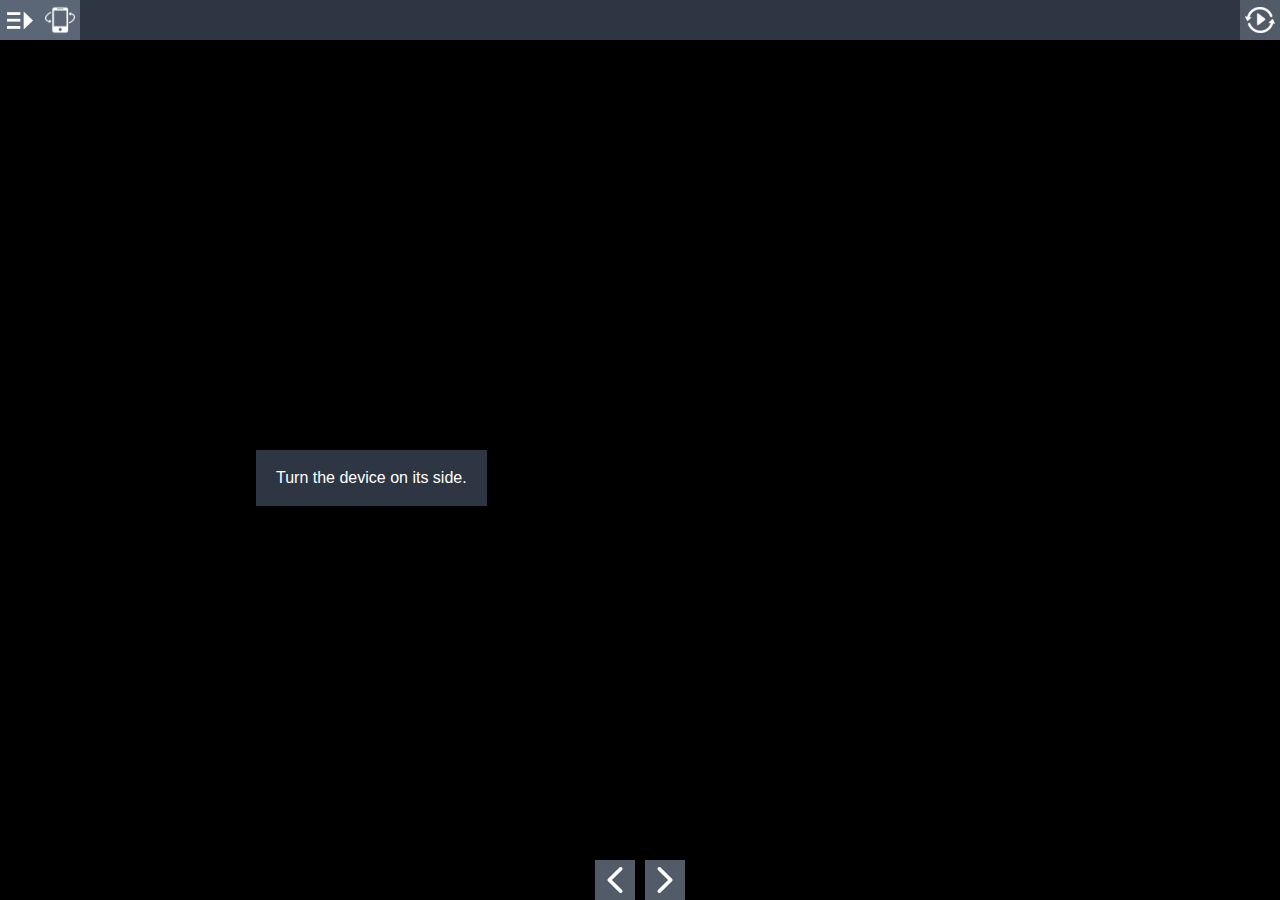
==== index.html @ 07c4bd90 "Initial Commit" ====
<!DOCTYPE html>
<html>
<head>
<title>16805 Fritsche Cemetary</title>
<meta charset="utf-8">
<meta http-equiv="X-UA-Compatible" content="IE=edge,chrome=1">
<meta name="viewport" content="target-densitydpi=device-dpi, width=device-width, initial-scale=1.0, maximum-scale=1.0, minimum-scale=1.0, user-scalable=no, minimal-ui" />
<style> @-ms-viewport { width: device-width; } </style>
<link rel="stylesheet" href="vendor/reset.min.css">
<link rel="stylesheet" href="style.css">
</head>
<body class="">

<div id="pano"></div>


<div id="sceneList">
</div>

<div id="titleBar">
  <h1 class="sceneName"></h1>
</div>

<div id="toggleDeviceOrientation">
  <img class="enable" src="img/enable.png">
  <img class="disable" src="img/disable.png">
</div>

<a href="#" id="autorotateToggle">
  <img class="icon off" src="img/play.png">
  <img class="icon on" src="img/pause.png">
</a>

<a href="#" id="fullscreenToggle">
  <img class="icon off" src="img/fullscreen.png">
  <img class="icon on" src="img/windowed.png">
</a>

<a href="#" id="sceneListToggle">
  <img class="icon off" src="img/expand.png">
  <img class="icon on" src="img/collapse.png">
</a>

<a href="#" id="viewUp" class="viewControlButton viewControlButton-1">
  <img class="icon" src="img/up.png">
</a>
<a href="#" id="viewDown" class="viewControlButton viewControlButton-2">
  <img class="icon" src="img/down.png">
</a>
<a href="#" id="viewLeft" class="viewControlButton viewControlButton-3">
  <img class="icon" src="img/left.png">
</a>
<a href="#" id="viewRight" class="viewControlButton viewControlButton-4">
  <img class="icon" src="img/right.png">
</a>
<a href="#" id="viewIn" class="viewControlButton viewControlButton-5">
  <img class="icon" src="img/plus.png">
</a>
<a href="#" id="viewOut" class="viewControlButton viewControlButton-6">
  <img class="icon" src="img/minus.png">
</a>

<a href="#" style="display:block;" id="previous" class="viewControlButton viewControlButton-3">
  <img class="icon" src="img/left.png">
</a>
<a href="#" id="next" style="display:block;" class="viewControlButton viewControlButton-4">
  <img class="icon" src="img/right.png">
</a>

<p style="display:block;" class="alert">Turn the device on its side.</p>
<script src="vendor/es5-shim.js"></script>
<script src="vendor/eventShim.js"></script>
<script src="vendor/classList.js"></script>
<script src="vendor/requestAnimationFrame.js" ></script>
<script src="vendor/screenfull.min.js" ></script>
<script src="vendor/bowser.min.js" ></script>
<script src="vendor/marzipano.js" ></script>
<script>
var pathName = window.location.pathname.replace(/\//g, "");

var scenesPath = "https://bigdatahomes.blob.core.windows.net/legacy/" + pathName + "/scenesManifest.js";
var dataPath = "https://bigdatahomes.blob.core.windows.net/legacy/" + pathName + "/data.js";
document.write("<script type='text/javascript' src='"+ scenesPath + "'><\/scr" + "ipt>");
document.write("<script type='text/javascript' src='"+ dataPath + "'><\/scr" + "ipt>");
document.write("<script src=\"DeviceOrientationControlMethod.js\"><\/script><script src=\"index.js\"><\/script>")
</script>
</body>
</html>
---- style.css ----
* {
  -webkit-box-sizing: border-box;
  -moz-box-sizing: border-box;
  box-sizing: border-box;
  -moz-user-select: none;
  -webkit-user-select: none;
  -ms-user-select: none;
  user-select: none;
  -ms-text-size-adjust: none;
  -moz-text-size-adjust: none;
  -webkit-text-size-adjust: none;
  text-size-adjust: none;
  -webkit-user-drag: none;
  -webkit-touch-callout: none;
  -ms-content-zooming: none;
  -webkit-tap-highlight-color: rgba(0,0,0,0);
}

html, body {
  width: 100%;
  height: 100%;
  padding: 0;
  margin: 0;
  overflow: hidden;
  font-family: "Helvetica Neue", Helvetica, Arial, sans-serif;
  font-size: 16px;
  background-color: #000;
  color: #fff;
}

a, a:hover, a:active, a:visited {
  text-decoration: none;
  color: inherit;
}

#pano {
  position: absolute;
  top: 0;
  left: 0;
  width: 100%;
  height: 100%;
  overflow: hidden;
}

#titleBar {
  position: absolute;
  top: 0;
  left: 0;
  right: 40px;
  height: 40px;
  text-align: center;
}

.mobile #titleBar {
  height: 50px;
  right: 50px;
}

/* If there is a fullscreen button the title bar must make space for it */
body.fullscreen-enabled #titleBar {
  right: 80px;
}

body.fullscreen-enabled.mobile #titleBar {
  right: 100px;
}

/* If there are multiple scenes the title bar must make space for the scene list toggle */
body.multiple-scenes #titleBar {
  left: 40px;
}

body.multiple-scenes.mobile #titleBar {
  left: 50px;
}

#titleBar .sceneName {
  width: 100%;
  height: 100%;
  line-height: 30px;
  padding: 5px;
  background-color: rgb(58,68,84);
  background-color: rgba(58,68,84,0.8);
  overflow: hidden;
  text-overflow: ellipsis;
  white-space: nowrap;

  -moz-user-select: text;
  -webkit-user-select: text;
  -ms-user-select: text;
  user-select: text;
}

.mobile #titleBar .sceneName {
  line-height: 40px;
}

#fullscreenToggle {
  display: none;
  position: absolute;
  top: 0;
  right: 0;
  width: 40px;
  height: 40px;
  padding: 5px;
  background-color: rgb(103,115,131);
  background-color: rgba(103,115,131,0.8);
}

.mobile #fullscreenToggle {
  width: 50px;
  height: 50px;
}

body.fullscreen-enabled #fullscreenToggle {
  display: block;
}

#fullscreenToggle .icon {
  position: absolute;
  top: 5px;
  right: 5px;
  width: 30px;
  height: 30px;
}

.mobile #fullscreenToggle .icon {
  top: 10px;
  right: 10px;
}

#fullscreenToggle .icon.on {
  display: none;
}

#fullscreenToggle .icon.off {
  display: block;
}

#fullscreenToggle.enabled .icon.on {
  display: block;
}

#fullscreenToggle.enabled .icon.off {
  display: none;
}

#autorotateToggle {
  display: block;
  position: absolute;
  top: 0;
  right: 0;
  width: 40px;
  height: 40px;
  padding: 5px;
  background-color: rgb(103,115,131);
  background-color: rgba(103,115,131,0.8);
}

.mobile #autorotateToggle {
  width: 50px;
  height: 50px;
}

/* If there is a fullscreen button, autorotate must placed a bit to the left */
body.fullscreen-enabled #autorotateToggle {
  right: 40px;
}

body.fullscreen-enabled.mobile #autorotateToggle {
  right: 50px;
}

#autorotateToggle .icon {
  position: absolute;
  top: 5px;
  right: 5px;
  width: 30px;
  height: 30px;
}

.mobile #autorotateToggle .icon {
  top: 10px;
  right: 10px;
}

#autorotateToggle .icon.on {
  display: none;
}

#autorotateToggle .icon.off {
  display: block;
}

#autorotateToggle.enabled .icon.on {
  display: block;
}

#autorotateToggle.enabled .icon.off {
  display: none;
}

#sceneListToggle {
  position: absolute;
  top: 0;
  left: 0;
  width: 40px;
  height: 40px;
  padding: 5px;
  background-color: rgb(103,115,131);
  background-color: rgba(103,115,131,0.8);
}

.mobile #sceneListToggle {
  width: 50px;
  height: 50px;
}

#sceneListToggle .text {
  position: absolute;
  top: 5px;
  left: 15px;
  width: 100%;
  line-height: 30px;
}

#sceneListToggle .icon {
  position: absolute;
  top: 5px;
  right: 5px;
  width: 30px;
  height: 30px;
}

.mobile #sceneListToggle .icon {
  top: 10px;
  right: 10px;
}

#sceneListToggle .icon.on {
  display: none;
}

#sceneListToggle .icon.off {
  display: block;
}

#sceneListToggle.enabled .icon.on {
  display: block;
}

#sceneListToggle.enabled .icon.off {
  display: none;
}

#sceneList {
  position: absolute;
  top: 0;
  left: -220px;
  padding-top: 40px;
  width: 220px;
  max-height: 100%;
  overflow-x: hidden;
  overflow-y: auto;
  margin-left: 0;
  transition: margin-left 0.5s ease-in-out;
}

.mobile #sceneList {
  padding-top: 50px;
}

#sceneList .scenes {
  width: 100%;
  background-color: rgb(58,68,84);
  background-color: rgba(58,68,84,0.8);
}

.mobile #sceneList {
  width: 100%;
  height: 100%;
  left: -100%;
}

.mobile #sceneList.enabled {
  margin-left: 100%;
}

.mobile #sceneList .scenes {
  height: 100%;
  overflow-y: auto;
}

#sceneList.enabled {
  margin-left: 220px;
}

#sceneList .scene {
  display: block;
  width: 100%;
  height: 30px;
}

.mobile #sceneList .scene {
  height: 40px;
}

#sceneList .scene .text {
  width: 100%;
  height: 100%;
  padding: 0 15px;
  line-height: 30px;
  overflow: hidden;
  text-overflow: ellipsis;
  white-space: nowrap;
}

.mobile #sceneList .scene .text {
  line-height: 40px;
}

.no-touch #sceneList .scene:hover {
  background-color: rgb(103,115,131);
  background-color: rgba(103,115,131,0.8);
}

#sceneList .scene.current {
  background-color: rgb(103,115,131);
  background-color: rgba(103,115,131,0.8);
}

/* Hide scene list when only a single scene exists */
body.single-scene #sceneList, body.single-scene #sceneListToggle {
  display: none;
}

/* Link hotspot */

.link-hotspot {
  width: 60px;
  height: 60px;
  margin-left: -30px;
  margin-top: -30px;
  opacity: 0.9;
  transition: opacity 0.2s;
}

.no-touch .link-hotspot:hover {
  opacity: 1;
}

.mobile .link-hotspot {
  width: 70px;
  height: 70px;
}

.link-hotspot-icon {
  width: 100%;
  height: 100%;
  cursor: pointer;
}

.link-hotspot-tooltip {
  position: absolute;
  left: 100%;
  top: 14px; /* ( 60 - (16 + 2*8) ) / 2 */

  margin-left: 3px;

  font-size: 16px;

  max-width: 300px;

  padding: 8px 10px;

  border-radius: 5px;

  background-color: rgb(58,68,84);
  background-color: rgba(58,68,84,0.8);

  color: #fff;

  white-space: nowrap;
  text-overflow: ellipsis;
  overflow: hidden;

  cursor: pointer;

  opacity: 0;

  -ms-transform: translateX(-8px);
  -webkit-transform: translateX(-8px);
  transform: translateX(-8px);

  transition: -ms-transform 0.3s,
              -webkit-transform 0.3s,
              transform 0.3s,
              opacity 0.3s;
}

.mobile .link-hotspot {
  top: 19px; /* ( 70 - (16 + 2*8) ) / 2 */
}

.no-touch .link-hotspot:hover .link-hotspot-tooltip {
  opacity: 1;
  -ms-transform: translateX(0);
  -webkit-transform: translateX(0);
  transform: translateX(0);
}

/* Prevent tooltip from triggering */
.link-hotspot-tooltip {
  pointer-events: none;
}
.no-touch .link-hotspot:hover .link-hotspot-tooltip {
  pointer-events: all;
}

/* Fallback mode without pointer-events (IE8-10) */
.tooltip-fallback .link-hotspot-tooltip {
  display: none;
}
.no-touch .tooltip-fallback .link-hotspot:hover .link-hotspot-tooltip {
  display: block;
}

/* Info hotspot */

.info-hotspot {
  line-height: 1.2em;
  opacity: 0.9;
  transition: opacity 0.2s 0.2s;
}

.no-touch .info-hotspot:hover {
  opacity: 1;
  transition: opacity 0.2s;
}

.info-hotspot.visible {
  opacity: 1;
}

.info-hotspot .info-hotspot-header {
  width: 40px;
  height: 40px;
  border-radius: 20px;
  background-color: rgb(103,115,131);
  cursor: pointer;
  transition: width 0.3s ease-in-out 0.5s,
              border-radius 0.3s ease-in-out 0.5s;
}

.mobile .info-hotspot .info-hotspot-header {
  width: 50px;
  height: 50px;
  border-radius: 25px;
}

.desktop.no-touch .info-hotspot .info-hotspot-header:hover {
  width: 260px;
  border-radius: 5px;
  transition: width 0.3s ease-in-out,
              border-radius 0.3s ease-in-out;
}

.desktop .info-hotspot.visible .info-hotspot-header,
.desktop.no-touch .info-hotspot.visible .info-hotspot-header:hover {
  width: 260px;
  border-radius: 5px;
  border-top-right-radius: 0;
  border-bottom-right-radius: 0;
  border-bottom-left-radius: 0;
  transition: width 0.3s ease-in-out,
              border-radius 0.3s ease-in-out;
}

.info-hotspot .info-hotspot-icon-wrapper {
  width: 40px;
  height: 40px;
}

.mobile .info-hotspot .info-hotspot-icon-wrapper {
  width: 50px;
  height: 50px;
}

.info-hotspot .info-hotspot-icon {
  width: 90%;
  height: 90%;
  margin: 5%;
}

.info-hotspot .info-hotspot-title-wrapper {
  position: absolute;
  left: 40px;
  top: 0;
  width: 0;
  height: 40px;
  padding: 0;
  overflow: hidden;
  transition: width 0s 0.4s,
              padding 0s 0.4s;
}

.desktop .info-hotspot.visible .info-hotspot-title-wrapper,
.desktop.no-touch .info-hotspot .info-hotspot-header:hover .info-hotspot-title-wrapper {
  width: 220px;
  padding: 0 5px;
  transition: width 0s 0.4s,
              padding 0s 0.4s;
}

.info-hotspot .info-hotspot-title-wrapper:before {
  content: '';
  display: inline-block;
  vertical-align: middle;
  height: 100%;
}

.info-hotspot .info-hotspot-title {
  display: inline-block;
  vertical-align: middle;

  -moz-user-select: text;
  -webkit-user-select: text;
  -ms-user-select: text;
  user-select: text;
}

.info-hotspot .info-hotspot-close-wrapper {
  position: absolute;
  left: 260px;
  top: 0;
  height: 40px;
  width: 40px;
  border-top-right-radius: 5px;
  background-color: rgb(78,88,104);
  visibility: hidden;
  -ms-transform: perspective(200px) rotateY(90deg);
  -webkit-transform: perspective(200px) rotateY(90deg);
  transform: perspective(200px) rotateY(90deg);
  -ms-transform-origin: 0 50% 0;
  -webkit-transform-origin: 0 50% 0;
  transform-origin: 0 50% 0;
  transition: -ms-transform 0.3s 0.3s,
              -webkit-transform 0.3s 0.3s,
              transform 0.3s 0.3s,
              visibility 0s 0.6s;
  -webkit-transition: -webkit-transform 0.3s 0.3s,
                      visibility 0s 0.6s;
}

.desktop .info-hotspot.visible .info-hotspot-close-wrapper {
  visibility: visible;
  -ms-transform: perspective(200px) rotateY(0deg);
  -webkit-transform: perspective(200px) rotateY(0deg);
  transform: perspective(200px) rotateY(0deg);
  transition: -ms-transform 0.3s,
              -webkit-transform 0.3s,
              transform 0.3s,
              visibility 0s 0s;
  -webkit-transition: -webkit-transform 0.3s,
                      visibility 0s 0s;
}

.info-hotspot .info-hotspot-close-icon {
  width: 70%;
  height: 70%;
  margin: 15%;
}

.info-hotspot .info-hotspot-text {
  position: absolute;
  width: 300px;
  height: auto;
  max-height: 200px;
  top: 40px;
  left: 0;
  padding: 10px;
  background-color: rgb(58,68,84);
  border-bottom-right-radius: 5px;
  border-bottom-left-radius: 5px;
  overflow-y: auto;
  visibility: hidden;
  -ms-transform: perspective(200px) rotateX(-90deg);
  -webkit-transform: perspective(200px) rotateX(-90deg);
  transform: perspective(200px) rotateX(-90deg);
  -ms-transform-origin: 50% 0 0;
  -webkit-transform-origin: 50% 0 0;
  transform-origin: 50% 0 0;
  transition: -ms-transform 0.3s,
              -webkit-transform 0.3s,
              transform 0.3s,
              visibility 0s 0.3s;
  -webkit-transition: -webkit-transform 0.3s,
                      visibility 0s 0.3s;

  -moz-user-select: text;
  -webkit-user-select: text;
  -ms-user-select: text;
  user-select: text;
}

.desktop .info-hotspot.visible .info-hotspot-text {
  visibility: visible;
  -ms-transform: perspective(200px) rotateX(0deg);
  -webkit-transform: perspective(200px) rotateX(0deg);
  transform: perspective(200px) rotateX(0deg);
  transition: -ms-transform 0.3s 0.3s,
              -webkit-transform 0.3s 0.3s,
              transform 0.3s 0.3s,
              visibility 0s 0s;
  -webkit-transition: -webkit-transform 0.3s 0.3s,
                      visibility 0s 0s;
}

/* Info hotspot modal */

.desktop .info-hotspot-modal {
  display: none;
}

.info-hotspot-modal {
  top: 0;
  left: 0;
  position: absolute;
  width: 100%;
  height: 100%;
  overflow: hidden;
  z-index: 11000 !important;
  background-color: rgba(0,0,0,.5);
  line-height: 1.2em;
  opacity: 0;
  visibility: hidden;
  transition: opacity 0.2s ease-in-out 0.5s,
              visibility 0s 0.7s;
}

.info-hotspot-modal.visible {
  opacity: 1;
  visibility: visible;
  transition: opacity 0.2s ease-in-out,
              visibility 0s 0s;
}

.info-hotspot-modal .info-hotspot-header {
  position: absolute;
  top: 60px;
  left: 10px;
  right: 10px;
  width: auto;
  height: 50px;
  background-color: rgb(103,115,131);
  background-color: rgba(103,115,131,0.8);
  opacity: 0;
  transition: opacity 0.3s ease-in-out 0.2s;
}

.info-hotspot-modal.visible .info-hotspot-header {
  opacity: 1;
  transition: opacity 0.3s ease-in-out 0.2s;
}

.info-hotspot-modal .info-hotspot-icon-wrapper {
  width: 50px;
  height: 50px;
}

.info-hotspot-modal .info-hotspot-icon {
  width: 90%;
  height: 90%;
  margin: 5%;
}

.info-hotspot-modal .info-hotspot-title-wrapper {
  position: absolute;
  top: 0;
  left: 50px;
  right: 50px;
  width: auto;
  height: 50px;
  padding: 0 10px;
}

.info-hotspot-modal .info-hotspot-title-wrapper:before {
  content: '';
  display: inline-block;
  vertical-align: middle;
  height: 100%;
}

.info-hotspot-modal .info-hotspot-title {
  display: inline-block;
  vertical-align: middle;

  -moz-user-select: text;
  -webkit-user-select: text;
  -ms-user-select: text;
  user-select: text;
}

.info-hotspot-modal .info-hotspot-close-wrapper {
  position: absolute;
  top: 0;
  right: 0;
  width: 50px;
  height: 50px;
  background-color: rgb(78,88,104);
  background-color: rgba(78,88,104,0.8);
  cursor: pointer;
}

.info-hotspot-modal .info-hotspot-close-icon {
  width: 70%;
  height: 70%;
  margin: 15%;
}

.info-hotspot-modal .info-hotspot-text {
  position: absolute;
  top: 110px;
  bottom: 10px;
  left: 10px;
  right: 10px;
  padding: 10px;
  background-color: rgb(58,68,84);
  background-color: rgba(58,68,84,0.8);
  overflow-y: auto;
  opacity: 0;
  transition: opacity 0.3s ease-in-out;

  -moz-user-select: text;
  -webkit-user-select: text;
  -ms-user-select: text;
  user-select: text;
}

.info-hotspot-modal.visible .info-hotspot-text {
  opacity: 1;
  transition: opacity 0.3s ease-in-out 0.4s;
}

/* View control buttons */

.viewControlButton {
  display: none;
  position: absolute;
  bottom: 0;
  left: 50%;
  width: 40px;
  height: 40px;
  padding: 5px;
  background-color: rgb(103,115,131);
  background-color: rgba(103,115,131,0.8);
}

body.view-control-buttons .viewControlButton {
  display: block;
}

/* Hide controls when width is too small */
@media (max-width: 600px) {
  body.view-control-buttons .viewControlButton {
    display: none;
  }
}

.viewControlButton .icon {
  position: absolute;
  top: 5px;
  right: 5px;
  width: 30px;
  height: 30px;
}

/* Center is at margin-left: -20px */
.viewControlButton-1 {
  margin-left: -145px;
}
.viewControlButton-2 {
  margin-left: -95px;
}
.viewControlButton-3 {
  margin-left: -45px;
}
.viewControlButton-4 {
  margin-left: 5px;
}
.viewControlButton-5 {
  margin-left: 55px;
}
.viewControlButton-6 {
  margin-left: 105px;
}


#toggleDeviceOrientation {
  width: 40px;
  height: 40px;
  position: absolute;
  background-color: rgb(103,115,131);
  background-color: rgba(103,115,131,0.8);
  margin-left:40px;
}

.mobile #toggleDeviceOrientation {
  width: 50px;
  height: 50px;
  position: absolute;
  background-color: rgb(103,115,131);
  background-color: rgba(103,115,131,0.8);
  margin-left:50px;
}

#toggleDeviceOrientation img {
  width: 30px;
  margin: 5px;
  position: absolute;
}

.mobile #toggleDeviceOrientation img {
  width: 30px;
  top: 10px;
  right: 10px;
  margin: 0px;
  position: absolute;
}

#toggleDeviceOrientation .disable {
  display: none;
}

#toggleDeviceOrientation.enabled .disable {
  display: block;
}

#toggleDeviceOrientation.enabled .enable {
  display: none;
}


#sceneListToggle {
  position: absolute;
  top: 0;
  left: 0;
  width: 40px;
  height: 40px;
  padding: 5px;
  background-color: rgb(103,115,131);
  background-color: rgba(103,115,131,0.8);
}

.mobile #sceneListToggle {
  width: 50px;
  height: 50px;
}

#sceneListToggle .text {
  position: absolute;
  top: 5px;
  left: 15px;
  width: 100%;
  line-height: 30px;
}

#sceneListToggle .icon {
  position: absolute;
  top: 5px;
  right: 5px;
  width: 30px;
  height: 30px;
}

.mobile #sceneListToggle .icon {
  top: 10px;
  right: 10px;
}

#sceneListToggle .icon.on {
  display: none;
}

#sceneListToggle .icon.off {
  display: block;
}

#sceneListToggle.enabled .icon.on {
  display: block;
}

#sceneListToggle.enabled .icon.off {
  display: none;
}

#sceneList {
  position: absolute;
  top: 0;
  left: -220px;
  padding-top: 40px;
  width: 220px;
  max-height: 100%;
  overflow-x: hidden;
  overflow-y: auto;
  margin-left: 0;
  -webkit-transition: margin-left 0.5s ease-in-out;
  transition: margin-left 0.5s ease-in-out;
}

.mobile #sceneList {
  padding-top: 50px;
}

#sceneList .scenes {
  width: 100%;
  background-color: rgb(58,68,84);
  background-color: rgba(58,68,84,0.8);
}

.mobile #sceneList {
  width: 100%;
  height: 100%;
  left: -100%;
}

.mobile #sceneList.enabled {
  margin-left: 100%;
}

.mobile #sceneList .scenes {
  height: 100%;
}

#sceneList.enabled {
  margin-left: 220px;
}

#sceneList .scene {
  display: block;
  width: 100%;
  height: 30px;
}

.mobile #sceneList .scene {
  height: 40px;
}

#sceneList .scene .text {
  width: 100%;
  height: 100%;
  padding: 0 15px;
  line-height: 30px;
  overflow: hidden;
  text-overflow: ellipsis;
  white-space: nowrap;
}

.mobile #sceneList .scene .text {
  line-height: 40px;
}

.no-touch #sceneList .scene:hover {
  background-color: rgb(103,115,131);
  background-color: rgba(103,115,131,0.8);
}

#sceneList .scene.current {
  background-color: rgb(103,115,131);
  background-color: rgba(103,115,131,0.8);
}
* {
  -webkit-box-sizing: border-box;
  -moz-box-sizing: border-box;
  box-sizing: border-box;
  -moz-user-select: none;
  -webkit-user-select: none;
  -ms-user-select: none;
  user-select: none;
  -ms-text-size-adjust: none;
  -moz-text-size-adjust: none;
  -webkit-text-size-adjust: none;
  text-size-adjust: none;
  -webkit-user-drag: none;
  -webkit-touch-callout: none;
  -ms-content-zooming: none;
  -webkit-tap-highlight-color: rgba(0,0,0,0);
}

html, body {
  width: 100%;
  height: 100%;
  padding: 0;
  margin: 0;
  overflow: hidden;
  font-family: "Helvetica Neue", Helvetica, Arial, sans-serif;
  font-size: 16px;
  background-color: #000;
  color: #fff;
}

a, a:hover, a:active, a:visited {
  text-decoration: none;
  color: inherit;
}

#pano {
  position: absolute;
  top: 0;
  left: 0;
  width: 100%;
  height: 100%;
  overflow: hidden;
}

#titleBar {
  position: absolute;
  top: 0;
  left: 0;
  right: 40px;
  height: 40px;
  text-align: center;
}

.mobile #titleBar {
  height: 50px;
  right: 50px;
}

/* If there is a fullscreen button the title bar must make space for it */
body.fullscreen-enabled #titleBar {
  right: 80px;
}

body.fullscreen-enabled.mobile #titleBar {
  right: 100px;
}

/* If there are multiple scenes the title bar must make space for the scene list toggle */
body.multiple-scenes #titleBar {
  left: 40px;
}

body.multiple-scenes.mobile #titleBar {
  left: 50px;
}

#titleBar .sceneName {
  width: 100%;
  height: 100%;
  line-height: 30px;
  padding: 5px;
  background-color: rgb(58,68,84);
  background-color: rgba(58,68,84,0.8);
  overflow: hidden;
  text-overflow: ellipsis;
  white-space: nowrap;

  -moz-user-select: text;
  -webkit-user-select: text;
  -ms-user-select: text;
  user-select: text;
}

.mobile #titleBar .sceneName {
  line-height: 40px;
}

#fullscreenToggle {
  display: none;
  position: absolute;
  top: 0;
  right: 0;
  width: 40px;
  height: 40px;
  padding: 5px;
  background-color: rgb(103,115,131);
  background-color: rgba(103,115,131,0.8);
}

.mobile #fullscreenToggle {
  width: 50px;
  height: 50px;
}

body.fullscreen-enabled #fullscreenToggle {
  display: block;
}

#fullscreenToggle .icon {
  position: absolute;
  top: 5px;
  right: 5px;
  width: 30px;
  height: 30px;
}

.mobile #fullscreenToggle .icon {
  top: 10px;
  right: 10px;
}

#fullscreenToggle .icon.on {
  display: none;
}

#fullscreenToggle .icon.off {
  display: block;
}

#fullscreenToggle.enabled .icon.on {
  display: block;
}

#fullscreenToggle.enabled .icon.off {
  display: none;
}

#autorotateToggle {
  display: block;
  position: absolute;
  top: 0;
  right: 0;
  width: 40px;
  height: 40px;
  padding: 5px;
  background-color: rgb(103,115,131);
  background-color: rgba(103,115,131,0.8);
}

.mobile #autorotateToggle {
  width: 50px;
  height: 50px;
}

/* If there is a fullscreen button, autorotate must placed a bit to the left */
body.fullscreen-enabled #autorotateToggle {
  right: 40px;
}

body.fullscreen-enabled.mobile #autorotateToggle {
  right: 50px;
}

#autorotateToggle .icon {
  position: absolute;
  top: 5px;
  right: 5px;
  width: 30px;
  height: 30px;
}

.mobile #autorotateToggle .icon {
  top: 10px;
  right: 10px;
}

#autorotateToggle .icon.on {
  display: none;
}

#autorotateToggle .icon.off {
  display: block;
}

#autorotateToggle.enabled .icon.on {
  display: block;
}

#autorotateToggle.enabled .icon.off {
  display: none;
}

#sceneListToggle {
  position: absolute;
  top: 0;
  left: 0;
  width: 40px;
  height: 40px;
  padding: 5px;
  background-color: rgb(103,115,131);
  background-color: rgba(103,115,131,0.8);
}

.mobile #sceneListToggle {
  width: 50px;
  height: 50px;
}

#sceneListToggle .text {
  position: absolute;
  top: 5px;
  left: 15px;
  width: 100%;
  line-height: 30px;
}

#sceneListToggle .icon {
  position: absolute;
  top: 5px;
  right: 5px;
  width: 30px;
  height: 30px;
}

.mobile #sceneListToggle .icon {
  top: 10px;
  right: 10px;
}

#sceneListToggle .icon.on {
  display: none;
}

#sceneListToggle .icon.off {
  display: block;
}

#sceneListToggle.enabled .icon.on {
  display: block;
}

#sceneListToggle.enabled .icon.off {
  display: none;
}

#sceneList {
  position: absolute;
  top: 0;
  left: -220px;
  padding-top: 40px;
  width: 220px;
  max-height: 100%;
  overflow-x: hidden;
  overflow-y: auto;
  margin-left: 0;
  -webkit-transition: margin-left 0.5s ease-in-out;
  transition: margin-left 0.5s ease-in-out;
}

.mobile #sceneList {
  padding-top: 50px;
}

#sceneList .scenes {
  width: 100%;
  background-color: rgb(58,68,84);
  background-color: rgba(58,68,84,0.8);
}

.mobile #sceneList {
  width: 100%;
  height: 100%;
  left: -100%;
}

.mobile #sceneList.enabled {
  margin-left: 100%;
}

.mobile #sceneList .scenes {
  height: 100%;
}

#sceneList.enabled {
  margin-left: 220px;
}

#sceneList .scene {
  display: block;
  width: 100%;
  height: 30px;
}

.mobile #sceneList .scene {
  height: 40px;
}

#sceneList .scene .text {
  width: 100%;
  height: 100%;
  padding: 0 15px;
  line-height: 30px;
  overflow: hidden;
  text-overflow: ellipsis;
  white-space: nowrap;
}

.mobile #sceneList .scene .text {
  line-height: 40px;
}

.no-touch #sceneList .scene:hover {
  background-color: rgb(103,115,131);
  background-color: rgba(103,115,131,0.8);
}

#sceneList .scene.current {
  background-color: rgb(103,115,131);
  background-color: rgba(103,115,131,0.8);
}

/* Hide scene list when only a single scene exists */
body.single-scene #sceneList, body.single-scene #sceneListToggle {
  display: none;
}

/* Link hotspot */

.link-hotspot {
  width: 60px;
  height: 60px;
  margin-left: -30px;
  margin-top: -30px;
  opacity: 0.9;
  -webkit-transition: opacity 0.2s;
  transition: opacity 0.2s;
}

.no-touch .link-hotspot:hover {
  opacity: 1;
}

.mobile .link-hotspot {
  width: 70px;
  height: 70px;
}

.link-hotspot-icon {
  width: 100%;
  height: 100%;
  cursor: pointer;
}

.link-hotspot-tooltip {
  position: absolute;
  left: 100%;
  top: 14px; /* ( 60 - (16 + 2*8) ) / 2 */

  margin-left: 3px;

  font-size: 16px;

  max-width: 300px;

  padding: 8px 10px;

  border-radius: 5px;

  background-color: rgb(58,68,84);
  background-color: rgba(58,68,84,0.8);

  color: #fff;

  white-space: nowrap;
  text-overflow: ellipsis;
  overflow: hidden;

  cursor: pointer;

  opacity: 0;

  -ms-transform: translateX(-8px);
  -webkit-transform: translateX(-8px);
  transform: translateX(-8px);

  -webkit-transition: -ms-transform 0.3s,
                      -webkit-transform 0.3s,
                      transform 0.3s,
                      opacity 0.3s;
  transition: -ms-transform 0.3s,
              -webkit-transform 0.3s,
              transform 0.3s,
              opacity 0.3s;
}

.mobile .link-hotspot {
  top: 19px; /* ( 70 - (16 + 2*8) ) / 2 */
}

.no-touch .link-hotspot:hover .link-hotspot-tooltip {
  opacity: 1;
  -ms-transform: translateX(0);
  -webkit-transform: translateX(0);
  transform: translateX(0);
}

/* Prevent tooltip from triggering */
.link-hotspot-tooltip {
  pointer-events: none;
}
.no-touch .link-hotspot:hover .link-hotspot-tooltip {
  pointer-events: all;
}

/* Fallback mode without pointer-events (IE8-10) */
.tooltip-fallback .link-hotspot-tooltip {
  display: none;
}
.no-touch .tooltip-fallback .link-hotspot:hover .link-hotspot-tooltip {
  display: block;
}

/* Info hotspot */

.info-hotspot {
  line-height: 1.2em;
  opacity: 0.9;
  -webkit-transition: opacity 0.2s 0.2s;
  transition: opacity 0.2s 0.2s;
}

.no-touch .info-hotspot:hover {
  opacity: 1;
  -webkit-transition: opacity 0.2s;
  transition: opacity 0.2s;
}

.info-hotspot.visible {
  opacity: 1;
}

.info-hotspot .info-hotspot-header {
  width: 40px;
  height: 40px;
  border-radius: 20px;
  background-color: rgb(103,115,131);
  cursor: pointer;
  -webkit-transition: width 0.3s ease-in-out 0.5s,
                      border-radius 0.3s ease-in-out 0.5s;
  transition: width 0.3s ease-in-out 0.5s,
              border-radius 0.3s ease-in-out 0.5s;
}

.mobile .info-hotspot .info-hotspot-header {
  width: 50px;
  height: 50px;
  border-radius: 25px;
}

.desktop.no-touch .info-hotspot .info-hotspot-header:hover {
  width: 260px;
  border-radius: 5px;
  -webkit-transition: width 0.3s ease-in-out,
                      border-radius 0.3s ease-in-out;
  transition: width 0.3s ease-in-out,
              border-radius 0.3s ease-in-out;
}

.desktop .info-hotspot.visible .info-hotspot-header,
.desktop.no-touch .info-hotspot.visible .info-hotspot-header:hover {
  width: 260px;
  border-radius: 5px;
  border-top-right-radius: 0;
  border-bottom-right-radius: 0;
  border-bottom-left-radius: 0;
  -webkit-transition: width 0.3s ease-in-out,
                      border-radius 0.3s ease-in-out;
  transition: width 0.3s ease-in-out,
              border-radius 0.3s ease-in-out;
}

.info-hotspot .info-hotspot-icon-wrapper {
  width: 40px;
  height: 40px;
}

.mobile .info-hotspot .info-hotspot-icon-wrapper {
  width: 50px;
  height: 50px;
}

.info-hotspot .info-hotspot-icon {
  width: 90%;
  height: 90%;
  margin: 5%;
}

.info-hotspot .info-hotspot-title-wrapper {
  position: absolute;
  left: 40px;
  top: 0;
  width: 0;
  height: 40px;
  padding: 0;
  overflow: hidden;
  -webkit-transition: width 0s 0.4s,
                      padding 0s 0.4s;
  transition: width 0s 0.4s,
              padding 0s 0.4s;
}

.desktop .info-hotspot.visible .info-hotspot-title-wrapper,
.desktop.no-touch .info-hotspot .info-hotspot-header:hover .info-hotspot-title-wrapper {
  width: 220px;
  padding: 0 5px;
  -webkit-transition: width 0s 0.4s,
                      padding 0s 0.4s;
  transition: width 0s 0.4s,
              padding 0s 0.4s;
}

.info-hotspot .info-hotspot-title-wrapper:before {
  content: '';
  display: inline-block;
  vertical-align: middle;
  height: 100%;
}

.info-hotspot .info-hotspot-title {
  display: inline-block;
  vertical-align: middle;

  -moz-user-select: text;
  -webkit-user-select: text;
  -ms-user-select: text;
  user-select: text;
}

.info-hotspot .info-hotspot-close-wrapper {
  position: absolute;
  left: 260px;
  top: 0;
  height: 40px;
  width: 40px;
  border-top-right-radius: 5px;
  background-color: rgb(78,88,104);
  visibility: hidden;
  -ms-transform: perspective(200px) rotateY(90deg);
  -webkit-transform: perspective(200px) rotateY(90deg);
  transform: perspective(200px) rotateY(90deg);
  -ms-transform-origin: 0 50% 0;
  -webkit-transform-origin: 0 50% 0;
  transform-origin: 0 50% 0;
  -webkit-transition: -ms-transform 0.3s 0.3s,
                      -webkit-transform 0.3s 0.3s,
                      transform 0.3s 0.3s,
                      visibility 0s 0.6s;
  transition: -ms-transform 0.3s 0.3s,
              -webkit-transform 0.3s 0.3s,
              transform 0.3s 0.3s,
              visibility 0s 0.6s;
}

.desktop .info-hotspot.visible .info-hotspot-close-wrapper {
  visibility: visible;
  -ms-transform: perspective(200px) rotateY(0deg);
  -webkit-transform: perspective(200px) rotateY(0deg);
  transform: perspective(200px) rotateY(0deg);
  -webkit-transition: -ms-transform 0.3s,
                      -webkit-transform 0.3s,
                      transform 0.3s,
                      visibility 0s 0s;
  transition: -ms-transform 0.3s,
              -webkit-transform 0.3s,
              transform 0.3s,
              visibility 0s 0s;
}

.info-hotspot .info-hotspot-close-icon {
  width: 70%;
  height: 70%;
  margin: 15%;
}

.info-hotspot .info-hotspot-text {
  position: absolute;
  width: 300px;
  height: auto;
  max-height: 200px;
  top: 40px;
  left: 0;
  padding: 10px;
  background-color: rgb(58,68,84);
  border-bottom-right-radius: 5px;
  border-bottom-left-radius: 5px;
  overflow-y: auto;
  visibility: hidden;
  /* rotate(90deg) causes transition flicker on Firefox 58 */
  -ms-transform: perspective(200px) rotateX(-89.999deg);
  -webkit-transform: perspective(200px) rotateX(-89.999deg);
  transform: perspective(200px) rotateX(-89.999deg);
  -ms-transform-origin: 50% 0 0;
  -webkit-transform-origin: 50% 0 0;
  transform-origin: 50% 0 0;
  -webkit-transition: -ms-transform 0.3s,
                      -webkit-transform 0.3s,
                      transform 0.3s,
                      visibility 0s 0.3s;
  transition: -ms-transform 0.3s,
              -webkit-transform 0.3s,
              transform 0.3s,
              visibility 0s 0.3s;

  -moz-user-select: text;
  -webkit-user-select: text;
  -ms-user-select: text;
  user-select: text;
}

.desktop .info-hotspot.visible .info-hotspot-text {
  visibility: visible;
  -ms-transform: perspective(200px) rotateX(0deg);
  -webkit-transform: perspective(200px) rotateX(0deg);
  transform: perspective(200px) rotateX(0deg);
  -webkit-transition: -ms-transform 0.3s 0.3s,
                      -webkit-transform 0.3s 0.3s,
                      transform 0.3s 0.3s,
                      visibility 0s 0s;
  transition: -ms-transform 0.3s 0.3s,
              -webkit-transform 0.3s 0.3s,
              transform 0.3s 0.3s,
              visibility 0s 0s;
}

/* Info hotspot modal */

.desktop .info-hotspot-modal {
  display: none;
}

.info-hotspot-modal {
  top: 0;
  left: 0;
  position: absolute;
  width: 100%;
  height: 100%;
  overflow: hidden;
  z-index: 11000 !important;
  background-color: rgba(0,0,0,.5);
  line-height: 1.2em;
  opacity: 0;
  visibility: hidden;
  -webkit-transition: opacity 0.2s ease-in-out 0.5s,
                      visibility 0s 0.7s;
  transition: opacity 0.2s ease-in-out 0.5s,
              visibility 0s 0.7s;
}

.info-hotspot-modal.visible {
  opacity: 1;
  visibility: visible;
  -webkit-transition: opacity 0.2s ease-in-out,
                      visibility 0s 0s;
  transition: opacity 0.2s ease-in-out,
              visibility 0s 0s;
}

.info-hotspot-modal .info-hotspot-header {
  position: absolute;
  top: 60px;
  left: 10px;
  right: 10px;
  width: auto;
  height: 50px;
  background-color: rgb(103,115,131);
  background-color: rgba(103,115,131,0.8);
  opacity: 0;
  -webkit-transition: opacity 0.3s ease-in-out 0.2s;
  transition: opacity 0.3s ease-in-out 0.2s;
}

.info-hotspot-modal.visible .info-hotspot-header {
  opacity: 1;
  -webkit-transition: opacity 0.3s ease-in-out 0.2s;
  transition: opacity 0.3s ease-in-out 0.2s;
}

.info-hotspot-modal .info-hotspot-icon-wrapper {
  width: 50px;
  height: 50px;
}

.info-hotspot-modal .info-hotspot-icon {
  width: 90%;
  height: 90%;
  margin: 5%;
}

.info-hotspot-modal .info-hotspot-title-wrapper {
  position: absolute;
  top: 0;
  left: 50px;
  right: 50px;
  width: auto;
  height: 50px;
  padding: 0 10px;
}

.info-hotspot-modal .info-hotspot-title-wrapper:before {
  content: '';
  display: inline-block;
  vertical-align: middle;
  height: 100%;
}

.info-hotspot-modal .info-hotspot-title {
  display: inline-block;
  vertical-align: middle;

  -moz-user-select: text;
  -webkit-user-select: text;
  -ms-user-select: text;
  user-select: text;
}

.info-hotspot-modal .info-hotspot-close-wrapper {
  position: absolute;
  top: 0;
  right: 0;
  width: 50px;
  height: 50px;
  background-color: rgb(78,88,104);
  background-color: rgba(78,88,104,0.8);
  cursor: pointer;
}

.info-hotspot-modal .info-hotspot-close-icon {
  width: 70%;
  height: 70%;
  margin: 15%;
}

.info-hotspot-modal .info-hotspot-text {
  position: absolute;
  top: 110px;
  bottom: 10px;
  left: 10px;
  right: 10px;
  padding: 10px;
  background-color: rgb(58,68,84);
  background-color: rgba(58,68,84,0.8);
  overflow-y: auto;
  opacity: 0;
  -webkit-transition: opacity 0.3s ease-in-out;
  transition: opacity 0.3s ease-in-out;

  -moz-user-select: text;
  -webkit-user-select: text;
  -ms-user-select: text;
  user-select: text;
}

.info-hotspot-modal.visible .info-hotspot-text {
  opacity: 1;
  -webkit-transition: opacity 0.3s ease-in-out 0.4s;
  transition: opacity 0.3s ease-in-out 0.4s;
}

/* View control buttons */

.viewControlButton {
  display: none;
  position: absolute;
  bottom: 0;
  left: 50%;
  width: 40px;
  height: 40px;
  padding: 5px;
  background-color: rgb(103,115,131);
  background-color: rgba(103,115,131,0.8);
}

body.view-control-buttons .viewControlButton {
  display: block;
}

/* Hide controls when width is too small */
@media (max-width: 600px) {
  body.view-control-buttons .viewControlButton {
    display: none;
  }
}

.viewControlButton .icon {
  position: absolute;
  top: 5px;
  right: 5px;
  width: 30px;
  height: 30px;
}

/* Center is at margin-left: -20px */
.viewControlButton-1 {
  margin-left: -145px;
}
.viewControlButton-2 {
  margin-left: -95px;
}
.viewControlButton-3 {
  margin-left: -45px;
}
.viewControlButton-4 {
  margin-left: 5px;
}
.viewControlButton-5 {
  margin-left: 55px;
}
.viewControlButton-6 {
  margin-left: 105px;
}

.alert {
      display: block;
    margin: auto;
    position: absolute;
    top: 50%;
    left: 20%;
      background-color: rgb(58,68,84);
  background-color: rgba(58,68,84,0.8);
    padding: 20px;
}
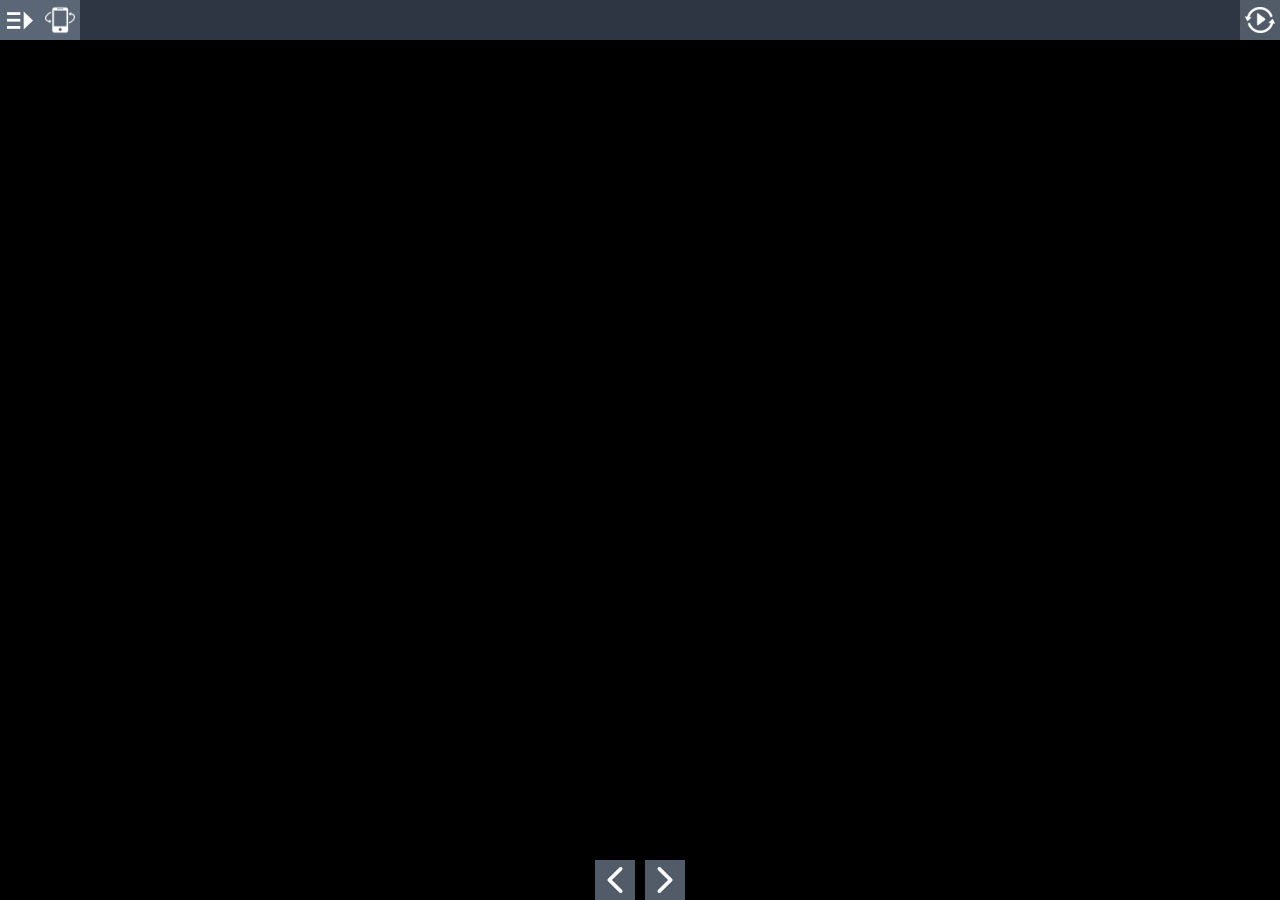
==== commit d63004a6: "bug fixes: if initial pitch > 1, set to default view; clean up rotate device display logic" ====
--- a/index.html
+++ b/index.html
@@ -67,7 +67,7 @@
   <img class="icon" src="img/right.png">
 </a>
 
-<p style="display:block;" class="alert">Turn the device on its side.</p>
+<p style="display:none;" class="alert">Turn the device on its side.</p>
 <script src="vendor/es5-shim.js"></script>
 <script src="vendor/eventShim.js"></script>
 <script src="vendor/classList.js"></script>
--- a/style.css
+++ b/style.css
@@ -1801,7 +1801,6 @@
 }
 
 .alert {
-      display: block;
     margin: auto;
     position: absolute;
     top: 50%;
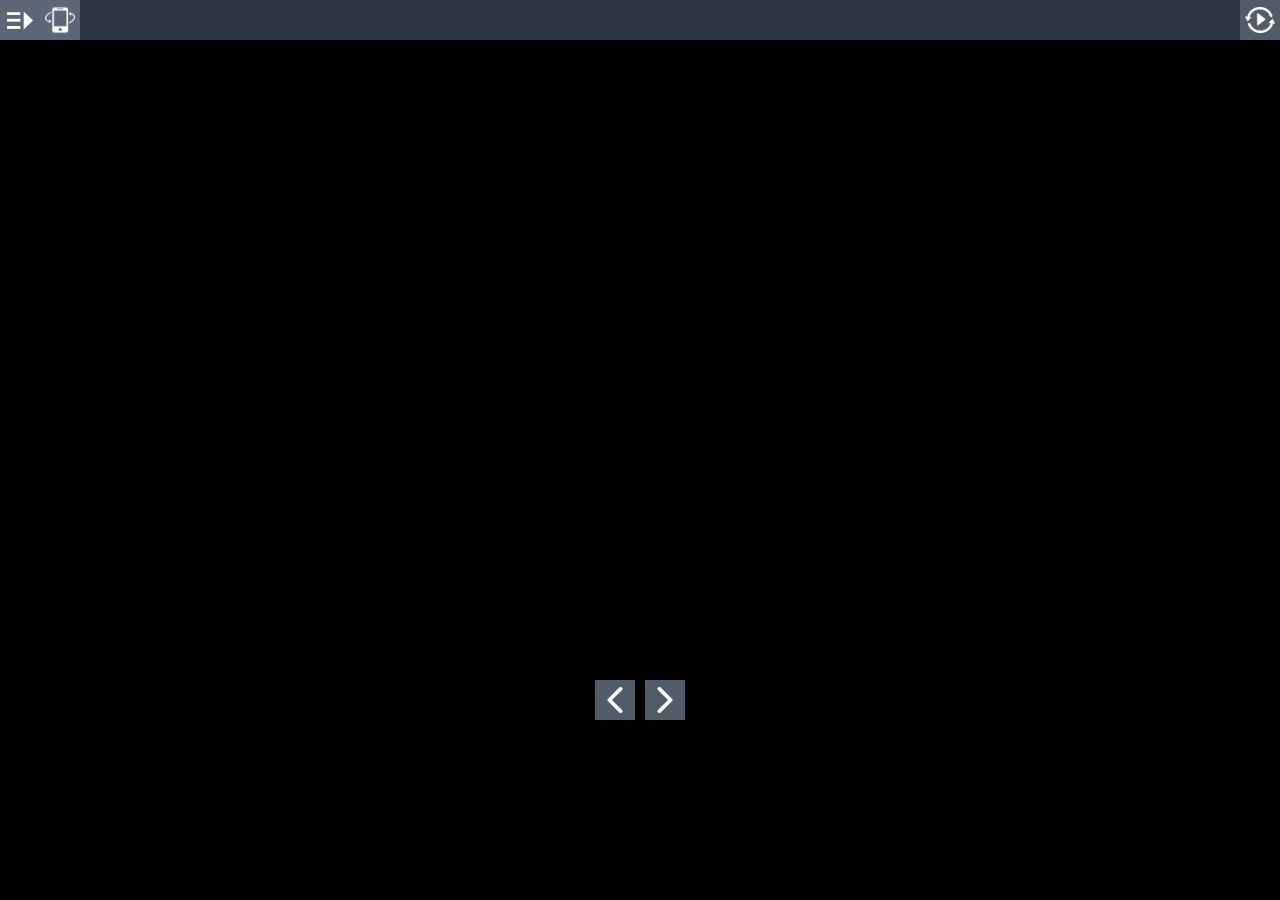
==== commit fab2426f: "next/prev Buttons 20% from bottom. Remove pitch check. Fix Chrome issue." ====
--- a/index.html
+++ b/index.html
@@ -10,7 +10,6 @@
 <link rel="stylesheet" href="style.css">
 </head>
 <body class="">
-
 <div id="pano"></div>
 
 
--- a/style.css
+++ b/style.css
@@ -26,6 +26,11 @@
   font-size: 16px;
   background-color: #000;
   color: #fff;
+  position:  fixed;
+      top: 0; 
+    bottom: 0;
+    left: 0;
+    right: 0;
 }
 
 a, a:hover, a:active, a:visited {
@@ -747,7 +752,7 @@
 .viewControlButton {
   display: none;
   position: absolute;
-  bottom: 0;
+  bottom: 20%;
   left: 50%;
   width: 40px;
   height: 40px;
@@ -761,11 +766,11 @@
 }
 
 /* Hide controls when width is too small */
-@media (max-width: 600px) {
+/*@media (max-width: 600px) {
   body.view-control-buttons .viewControlButton {
     display: none;
   }
-}
+}*/
 
 .viewControlButton .icon {
   position: absolute;
@@ -969,836 +974,6 @@
   background-color: rgb(103,115,131);
   background-color: rgba(103,115,131,0.8);
 }
-* {
-  -webkit-box-sizing: border-box;
-  -moz-box-sizing: border-box;
-  box-sizing: border-box;
-  -moz-user-select: none;
-  -webkit-user-select: none;
-  -ms-user-select: none;
-  user-select: none;
-  -ms-text-size-adjust: none;
-  -moz-text-size-adjust: none;
-  -webkit-text-size-adjust: none;
-  text-size-adjust: none;
-  -webkit-user-drag: none;
-  -webkit-touch-callout: none;
-  -ms-content-zooming: none;
-  -webkit-tap-highlight-color: rgba(0,0,0,0);
-}
-
-html, body {
-  width: 100%;
-  height: 100%;
-  padding: 0;
-  margin: 0;
-  overflow: hidden;
-  font-family: "Helvetica Neue", Helvetica, Arial, sans-serif;
-  font-size: 16px;
-  background-color: #000;
-  color: #fff;
-}
-
-a, a:hover, a:active, a:visited {
-  text-decoration: none;
-  color: inherit;
-}
-
-#pano {
-  position: absolute;
-  top: 0;
-  left: 0;
-  width: 100%;
-  height: 100%;
-  overflow: hidden;
-}
-
-#titleBar {
-  position: absolute;
-  top: 0;
-  left: 0;
-  right: 40px;
-  height: 40px;
-  text-align: center;
-}
-
-.mobile #titleBar {
-  height: 50px;
-  right: 50px;
-}
-
-/* If there is a fullscreen button the title bar must make space for it */
-body.fullscreen-enabled #titleBar {
-  right: 80px;
-}
-
-body.fullscreen-enabled.mobile #titleBar {
-  right: 100px;
-}
-
-/* If there are multiple scenes the title bar must make space for the scene list toggle */
-body.multiple-scenes #titleBar {
-  left: 40px;
-}
-
-body.multiple-scenes.mobile #titleBar {
-  left: 50px;
-}
-
-#titleBar .sceneName {
-  width: 100%;
-  height: 100%;
-  line-height: 30px;
-  padding: 5px;
-  background-color: rgb(58,68,84);
-  background-color: rgba(58,68,84,0.8);
-  overflow: hidden;
-  text-overflow: ellipsis;
-  white-space: nowrap;
-
-  -moz-user-select: text;
-  -webkit-user-select: text;
-  -ms-user-select: text;
-  user-select: text;
-}
-
-.mobile #titleBar .sceneName {
-  line-height: 40px;
-}
-
-#fullscreenToggle {
-  display: none;
-  position: absolute;
-  top: 0;
-  right: 0;
-  width: 40px;
-  height: 40px;
-  padding: 5px;
-  background-color: rgb(103,115,131);
-  background-color: rgba(103,115,131,0.8);
-}
-
-.mobile #fullscreenToggle {
-  width: 50px;
-  height: 50px;
-}
-
-body.fullscreen-enabled #fullscreenToggle {
-  display: block;
-}
-
-#fullscreenToggle .icon {
-  position: absolute;
-  top: 5px;
-  right: 5px;
-  width: 30px;
-  height: 30px;
-}
-
-.mobile #fullscreenToggle .icon {
-  top: 10px;
-  right: 10px;
-}
-
-#fullscreenToggle .icon.on {
-  display: none;
-}
-
-#fullscreenToggle .icon.off {
-  display: block;
-}
-
-#fullscreenToggle.enabled .icon.on {
-  display: block;
-}
-
-#fullscreenToggle.enabled .icon.off {
-  display: none;
-}
-
-#autorotateToggle {
-  display: block;
-  position: absolute;
-  top: 0;
-  right: 0;
-  width: 40px;
-  height: 40px;
-  padding: 5px;
-  background-color: rgb(103,115,131);
-  background-color: rgba(103,115,131,0.8);
-}
-
-.mobile #autorotateToggle {
-  width: 50px;
-  height: 50px;
-}
-
-/* If there is a fullscreen button, autorotate must placed a bit to the left */
-body.fullscreen-enabled #autorotateToggle {
-  right: 40px;
-}
-
-body.fullscreen-enabled.mobile #autorotateToggle {
-  right: 50px;
-}
-
-#autorotateToggle .icon {
-  position: absolute;
-  top: 5px;
-  right: 5px;
-  width: 30px;
-  height: 30px;
-}
-
-.mobile #autorotateToggle .icon {
-  top: 10px;
-  right: 10px;
-}
-
-#autorotateToggle .icon.on {
-  display: none;
-}
-
-#autorotateToggle .icon.off {
-  display: block;
-}
-
-#autorotateToggle.enabled .icon.on {
-  display: block;
-}
-
-#autorotateToggle.enabled .icon.off {
-  display: none;
-}
-
-#sceneListToggle {
-  position: absolute;
-  top: 0;
-  left: 0;
-  width: 40px;
-  height: 40px;
-  padding: 5px;
-  background-color: rgb(103,115,131);
-  background-color: rgba(103,115,131,0.8);
-}
-
-.mobile #sceneListToggle {
-  width: 50px;
-  height: 50px;
-}
-
-#sceneListToggle .text {
-  position: absolute;
-  top: 5px;
-  left: 15px;
-  width: 100%;
-  line-height: 30px;
-}
-
-#sceneListToggle .icon {
-  position: absolute;
-  top: 5px;
-  right: 5px;
-  width: 30px;
-  height: 30px;
-}
-
-.mobile #sceneListToggle .icon {
-  top: 10px;
-  right: 10px;
-}
-
-#sceneListToggle .icon.on {
-  display: none;
-}
-
-#sceneListToggle .icon.off {
-  display: block;
-}
-
-#sceneListToggle.enabled .icon.on {
-  display: block;
-}
-
-#sceneListToggle.enabled .icon.off {
-  display: none;
-}
-
-#sceneList {
-  position: absolute;
-  top: 0;
-  left: -220px;
-  padding-top: 40px;
-  width: 220px;
-  max-height: 100%;
-  overflow-x: hidden;
-  overflow-y: auto;
-  margin-left: 0;
-  -webkit-transition: margin-left 0.5s ease-in-out;
-  transition: margin-left 0.5s ease-in-out;
-}
-
-.mobile #sceneList {
-  padding-top: 50px;
-}
-
-#sceneList .scenes {
-  width: 100%;
-  background-color: rgb(58,68,84);
-  background-color: rgba(58,68,84,0.8);
-}
-
-.mobile #sceneList {
-  width: 100%;
-  height: 100%;
-  left: -100%;
-}
-
-.mobile #sceneList.enabled {
-  margin-left: 100%;
-}
-
-.mobile #sceneList .scenes {
-  height: 100%;
-}
-
-#sceneList.enabled {
-  margin-left: 220px;
-}
-
-#sceneList .scene {
-  display: block;
-  width: 100%;
-  height: 30px;
-}
-
-.mobile #sceneList .scene {
-  height: 40px;
-}
-
-#sceneList .scene .text {
-  width: 100%;
-  height: 100%;
-  padding: 0 15px;
-  line-height: 30px;
-  overflow: hidden;
-  text-overflow: ellipsis;
-  white-space: nowrap;
-}
-
-.mobile #sceneList .scene .text {
-  line-height: 40px;
-}
-
-.no-touch #sceneList .scene:hover {
-  background-color: rgb(103,115,131);
-  background-color: rgba(103,115,131,0.8);
-}
-
-#sceneList .scene.current {
-  background-color: rgb(103,115,131);
-  background-color: rgba(103,115,131,0.8);
-}
-
-/* Hide scene list when only a single scene exists */
-body.single-scene #sceneList, body.single-scene #sceneListToggle {
-  display: none;
-}
-
-/* Link hotspot */
-
-.link-hotspot {
-  width: 60px;
-  height: 60px;
-  margin-left: -30px;
-  margin-top: -30px;
-  opacity: 0.9;
-  -webkit-transition: opacity 0.2s;
-  transition: opacity 0.2s;
-}
-
-.no-touch .link-hotspot:hover {
-  opacity: 1;
-}
-
-.mobile .link-hotspot {
-  width: 70px;
-  height: 70px;
-}
-
-.link-hotspot-icon {
-  width: 100%;
-  height: 100%;
-  cursor: pointer;
-}
-
-.link-hotspot-tooltip {
-  position: absolute;
-  left: 100%;
-  top: 14px; /* ( 60 - (16 + 2*8) ) / 2 */
-
-  margin-left: 3px;
-
-  font-size: 16px;
-
-  max-width: 300px;
-
-  padding: 8px 10px;
-
-  border-radius: 5px;
-
-  background-color: rgb(58,68,84);
-  background-color: rgba(58,68,84,0.8);
-
-  color: #fff;
-
-  white-space: nowrap;
-  text-overflow: ellipsis;
-  overflow: hidden;
-
-  cursor: pointer;
-
-  opacity: 0;
-
-  -ms-transform: translateX(-8px);
-  -webkit-transform: translateX(-8px);
-  transform: translateX(-8px);
-
-  -webkit-transition: -ms-transform 0.3s,
-                      -webkit-transform 0.3s,
-                      transform 0.3s,
-                      opacity 0.3s;
-  transition: -ms-transform 0.3s,
-              -webkit-transform 0.3s,
-              transform 0.3s,
-              opacity 0.3s;
-}
-
-.mobile .link-hotspot {
-  top: 19px; /* ( 70 - (16 + 2*8) ) / 2 */
-}
-
-.no-touch .link-hotspot:hover .link-hotspot-tooltip {
-  opacity: 1;
-  -ms-transform: translateX(0);
-  -webkit-transform: translateX(0);
-  transform: translateX(0);
-}
-
-/* Prevent tooltip from triggering */
-.link-hotspot-tooltip {
-  pointer-events: none;
-}
-.no-touch .link-hotspot:hover .link-hotspot-tooltip {
-  pointer-events: all;
-}
-
-/* Fallback mode without pointer-events (IE8-10) */
-.tooltip-fallback .link-hotspot-tooltip {
-  display: none;
-}
-.no-touch .tooltip-fallback .link-hotspot:hover .link-hotspot-tooltip {
-  display: block;
-}
-
-/* Info hotspot */
-
-.info-hotspot {
-  line-height: 1.2em;
-  opacity: 0.9;
-  -webkit-transition: opacity 0.2s 0.2s;
-  transition: opacity 0.2s 0.2s;
-}
-
-.no-touch .info-hotspot:hover {
-  opacity: 1;
-  -webkit-transition: opacity 0.2s;
-  transition: opacity 0.2s;
-}
-
-.info-hotspot.visible {
-  opacity: 1;
-}
-
-.info-hotspot .info-hotspot-header {
-  width: 40px;
-  height: 40px;
-  border-radius: 20px;
-  background-color: rgb(103,115,131);
-  cursor: pointer;
-  -webkit-transition: width 0.3s ease-in-out 0.5s,
-                      border-radius 0.3s ease-in-out 0.5s;
-  transition: width 0.3s ease-in-out 0.5s,
-              border-radius 0.3s ease-in-out 0.5s;
-}
-
-.mobile .info-hotspot .info-hotspot-header {
-  width: 50px;
-  height: 50px;
-  border-radius: 25px;
-}
-
-.desktop.no-touch .info-hotspot .info-hotspot-header:hover {
-  width: 260px;
-  border-radius: 5px;
-  -webkit-transition: width 0.3s ease-in-out,
-                      border-radius 0.3s ease-in-out;
-  transition: width 0.3s ease-in-out,
-              border-radius 0.3s ease-in-out;
-}
-
-.desktop .info-hotspot.visible .info-hotspot-header,
-.desktop.no-touch .info-hotspot.visible .info-hotspot-header:hover {
-  width: 260px;
-  border-radius: 5px;
-  border-top-right-radius: 0;
-  border-bottom-right-radius: 0;
-  border-bottom-left-radius: 0;
-  -webkit-transition: width 0.3s ease-in-out,
-                      border-radius 0.3s ease-in-out;
-  transition: width 0.3s ease-in-out,
-              border-radius 0.3s ease-in-out;
-}
-
-.info-hotspot .info-hotspot-icon-wrapper {
-  width: 40px;
-  height: 40px;
-}
-
-.mobile .info-hotspot .info-hotspot-icon-wrapper {
-  width: 50px;
-  height: 50px;
-}
-
-.info-hotspot .info-hotspot-icon {
-  width: 90%;
-  height: 90%;
-  margin: 5%;
-}
-
-.info-hotspot .info-hotspot-title-wrapper {
-  position: absolute;
-  left: 40px;
-  top: 0;
-  width: 0;
-  height: 40px;
-  padding: 0;
-  overflow: hidden;
-  -webkit-transition: width 0s 0.4s,
-                      padding 0s 0.4s;
-  transition: width 0s 0.4s,
-              padding 0s 0.4s;
-}
-
-.desktop .info-hotspot.visible .info-hotspot-title-wrapper,
-.desktop.no-touch .info-hotspot .info-hotspot-header:hover .info-hotspot-title-wrapper {
-  width: 220px;
-  padding: 0 5px;
-  -webkit-transition: width 0s 0.4s,
-                      padding 0s 0.4s;
-  transition: width 0s 0.4s,
-              padding 0s 0.4s;
-}
-
-.info-hotspot .info-hotspot-title-wrapper:before {
-  content: '';
-  display: inline-block;
-  vertical-align: middle;
-  height: 100%;
-}
-
-.info-hotspot .info-hotspot-title {
-  display: inline-block;
-  vertical-align: middle;
-
-  -moz-user-select: text;
-  -webkit-user-select: text;
-  -ms-user-select: text;
-  user-select: text;
-}
-
-.info-hotspot .info-hotspot-close-wrapper {
-  position: absolute;
-  left: 260px;
-  top: 0;
-  height: 40px;
-  width: 40px;
-  border-top-right-radius: 5px;
-  background-color: rgb(78,88,104);
-  visibility: hidden;
-  -ms-transform: perspective(200px) rotateY(90deg);
-  -webkit-transform: perspective(200px) rotateY(90deg);
-  transform: perspective(200px) rotateY(90deg);
-  -ms-transform-origin: 0 50% 0;
-  -webkit-transform-origin: 0 50% 0;
-  transform-origin: 0 50% 0;
-  -webkit-transition: -ms-transform 0.3s 0.3s,
-                      -webkit-transform 0.3s 0.3s,
-                      transform 0.3s 0.3s,
-                      visibility 0s 0.6s;
-  transition: -ms-transform 0.3s 0.3s,
-              -webkit-transform 0.3s 0.3s,
-              transform 0.3s 0.3s,
-              visibility 0s 0.6s;
-}
-
-.desktop .info-hotspot.visible .info-hotspot-close-wrapper {
-  visibility: visible;
-  -ms-transform: perspective(200px) rotateY(0deg);
-  -webkit-transform: perspective(200px) rotateY(0deg);
-  transform: perspective(200px) rotateY(0deg);
-  -webkit-transition: -ms-transform 0.3s,
-                      -webkit-transform 0.3s,
-                      transform 0.3s,
-                      visibility 0s 0s;
-  transition: -ms-transform 0.3s,
-              -webkit-transform 0.3s,
-              transform 0.3s,
-              visibility 0s 0s;
-}
-
-.info-hotspot .info-hotspot-close-icon {
-  width: 70%;
-  height: 70%;
-  margin: 15%;
-}
-
-.info-hotspot .info-hotspot-text {
-  position: absolute;
-  width: 300px;
-  height: auto;
-  max-height: 200px;
-  top: 40px;
-  left: 0;
-  padding: 10px;
-  background-color: rgb(58,68,84);
-  border-bottom-right-radius: 5px;
-  border-bottom-left-radius: 5px;
-  overflow-y: auto;
-  visibility: hidden;
-  /* rotate(90deg) causes transition flicker on Firefox 58 */
-  -ms-transform: perspective(200px) rotateX(-89.999deg);
-  -webkit-transform: perspective(200px) rotateX(-89.999deg);
-  transform: perspective(200px) rotateX(-89.999deg);
-  -ms-transform-origin: 50% 0 0;
-  -webkit-transform-origin: 50% 0 0;
-  transform-origin: 50% 0 0;
-  -webkit-transition: -ms-transform 0.3s,
-                      -webkit-transform 0.3s,
-                      transform 0.3s,
-                      visibility 0s 0.3s;
-  transition: -ms-transform 0.3s,
-              -webkit-transform 0.3s,
-              transform 0.3s,
-              visibility 0s 0.3s;
-
-  -moz-user-select: text;
-  -webkit-user-select: text;
-  -ms-user-select: text;
-  user-select: text;
-}
-
-.desktop .info-hotspot.visible .info-hotspot-text {
-  visibility: visible;
-  -ms-transform: perspective(200px) rotateX(0deg);
-  -webkit-transform: perspective(200px) rotateX(0deg);
-  transform: perspective(200px) rotateX(0deg);
-  -webkit-transition: -ms-transform 0.3s 0.3s,
-                      -webkit-transform 0.3s 0.3s,
-                      transform 0.3s 0.3s,
-                      visibility 0s 0s;
-  transition: -ms-transform 0.3s 0.3s,
-              -webkit-transform 0.3s 0.3s,
-              transform 0.3s 0.3s,
-              visibility 0s 0s;
-}
-
-/* Info hotspot modal */
-
-.desktop .info-hotspot-modal {
-  display: none;
-}
-
-.info-hotspot-modal {
-  top: 0;
-  left: 0;
-  position: absolute;
-  width: 100%;
-  height: 100%;
-  overflow: hidden;
-  z-index: 11000 !important;
-  background-color: rgba(0,0,0,.5);
-  line-height: 1.2em;
-  opacity: 0;
-  visibility: hidden;
-  -webkit-transition: opacity 0.2s ease-in-out 0.5s,
-                      visibility 0s 0.7s;
-  transition: opacity 0.2s ease-in-out 0.5s,
-              visibility 0s 0.7s;
-}
-
-.info-hotspot-modal.visible {
-  opacity: 1;
-  visibility: visible;
-  -webkit-transition: opacity 0.2s ease-in-out,
-                      visibility 0s 0s;
-  transition: opacity 0.2s ease-in-out,
-              visibility 0s 0s;
-}
-
-.info-hotspot-modal .info-hotspot-header {
-  position: absolute;
-  top: 60px;
-  left: 10px;
-  right: 10px;
-  width: auto;
-  height: 50px;
-  background-color: rgb(103,115,131);
-  background-color: rgba(103,115,131,0.8);
-  opacity: 0;
-  -webkit-transition: opacity 0.3s ease-in-out 0.2s;
-  transition: opacity 0.3s ease-in-out 0.2s;
-}
-
-.info-hotspot-modal.visible .info-hotspot-header {
-  opacity: 1;
-  -webkit-transition: opacity 0.3s ease-in-out 0.2s;
-  transition: opacity 0.3s ease-in-out 0.2s;
-}
-
-.info-hotspot-modal .info-hotspot-icon-wrapper {
-  width: 50px;
-  height: 50px;
-}
-
-.info-hotspot-modal .info-hotspot-icon {
-  width: 90%;
-  height: 90%;
-  margin: 5%;
-}
-
-.info-hotspot-modal .info-hotspot-title-wrapper {
-  position: absolute;
-  top: 0;
-  left: 50px;
-  right: 50px;
-  width: auto;
-  height: 50px;
-  padding: 0 10px;
-}
-
-.info-hotspot-modal .info-hotspot-title-wrapper:before {
-  content: '';
-  display: inline-block;
-  vertical-align: middle;
-  height: 100%;
-}
-
-.info-hotspot-modal .info-hotspot-title {
-  display: inline-block;
-  vertical-align: middle;
-
-  -moz-user-select: text;
-  -webkit-user-select: text;
-  -ms-user-select: text;
-  user-select: text;
-}
-
-.info-hotspot-modal .info-hotspot-close-wrapper {
-  position: absolute;
-  top: 0;
-  right: 0;
-  width: 50px;
-  height: 50px;
-  background-color: rgb(78,88,104);
-  background-color: rgba(78,88,104,0.8);
-  cursor: pointer;
-}
-
-.info-hotspot-modal .info-hotspot-close-icon {
-  width: 70%;
-  height: 70%;
-  margin: 15%;
-}
-
-.info-hotspot-modal .info-hotspot-text {
-  position: absolute;
-  top: 110px;
-  bottom: 10px;
-  left: 10px;
-  right: 10px;
-  padding: 10px;
-  background-color: rgb(58,68,84);
-  background-color: rgba(58,68,84,0.8);
-  overflow-y: auto;
-  opacity: 0;
-  -webkit-transition: opacity 0.3s ease-in-out;
-  transition: opacity 0.3s ease-in-out;
-
-  -moz-user-select: text;
-  -webkit-user-select: text;
-  -ms-user-select: text;
-  user-select: text;
-}
-
-.info-hotspot-modal.visible .info-hotspot-text {
-  opacity: 1;
-  -webkit-transition: opacity 0.3s ease-in-out 0.4s;
-  transition: opacity 0.3s ease-in-out 0.4s;
-}
-
-/* View control buttons */
-
-.viewControlButton {
-  display: none;
-  position: absolute;
-  bottom: 0;
-  left: 50%;
-  width: 40px;
-  height: 40px;
-  padding: 5px;
-  background-color: rgb(103,115,131);
-  background-color: rgba(103,115,131,0.8);
-}
-
-body.view-control-buttons .viewControlButton {
-  display: block;
-}
-
-/* Hide controls when width is too small */
-@media (max-width: 600px) {
-  body.view-control-buttons .viewControlButton {
-    display: none;
-  }
-}
-
-.viewControlButton .icon {
-  position: absolute;
-  top: 5px;
-  right: 5px;
-  width: 30px;
-  height: 30px;
-}
-
-/* Center is at margin-left: -20px */
-.viewControlButton-1 {
-  margin-left: -145px;
-}
-.viewControlButton-2 {
-  margin-left: -95px;
-}
-.viewControlButton-3 {
-  margin-left: -45px;
-}
-.viewControlButton-4 {
-  margin-left: 5px;
-}
-.viewControlButton-5 {
-  margin-left: 55px;
-}
-.viewControlButton-6 {
-  margin-left: 105px;
-}
 
 .alert {
     margin: auto;
@@ -1808,4 +983,4 @@
       background-color: rgb(58,68,84);
   background-color: rgba(58,68,84,0.8);
     padding: 20px;
-}+}
